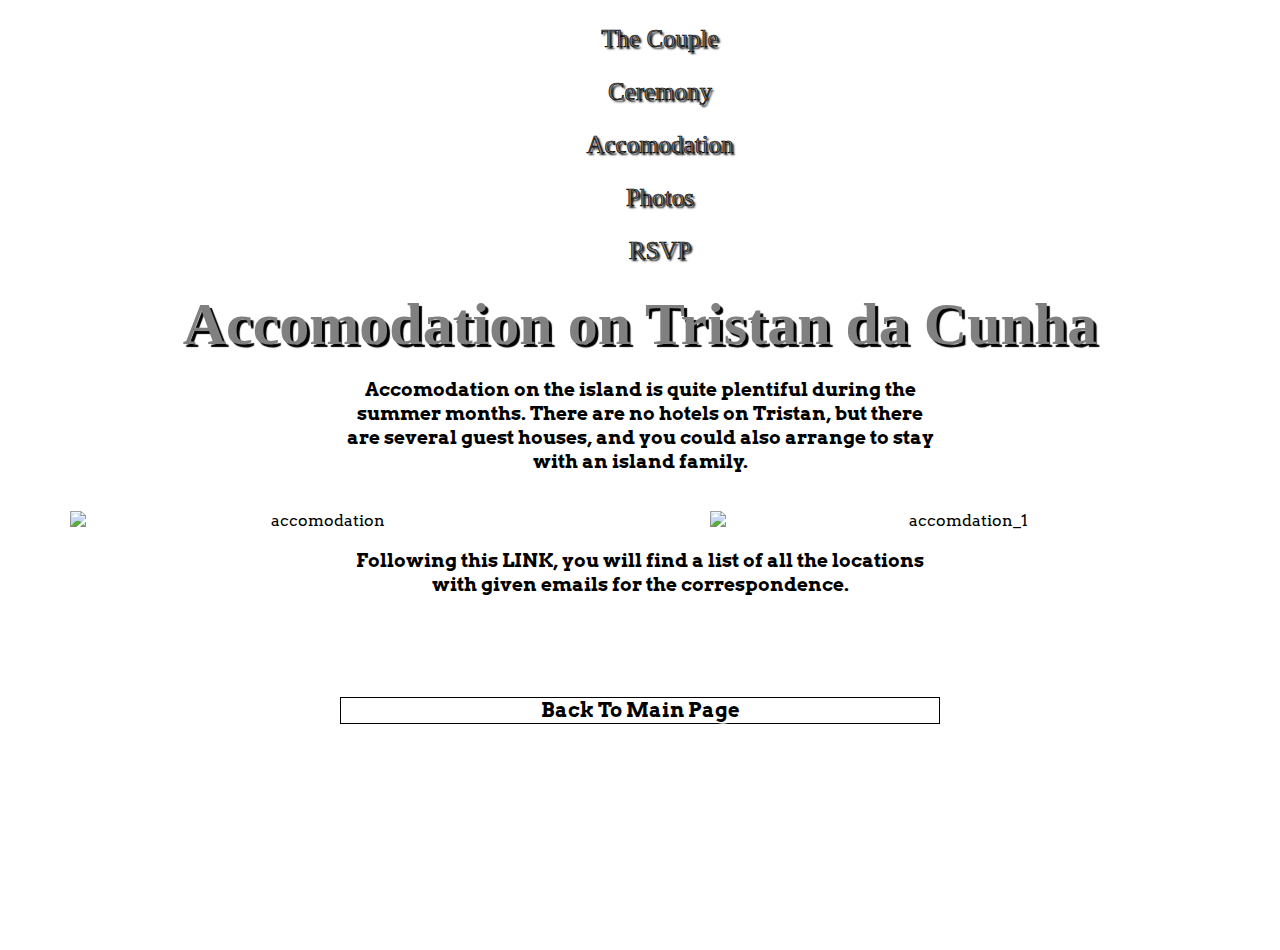
==== acc.html @ 73da8deb "A thorough change of the initial project. Multiple pages were added. A flight widget was added. Mult" ====
<!DOCTYPE html>

<html>
 

<head>
    <meta charset="utf-8">
    <link href="styles/style.css" rel="stylesheet">
    <link href="https://fonts.googleapis.com/css?family=Arvo:400,400i,700,700i&display=swap" rel="stylesheet"> 
    <title>Accomodation</title>
</head>

<body>
    <div class="menu">
        <menu id="menu">
          <ul><a class="menu" href="couple.html">The Couple</a></ul>
        </menu>
        <menu>
          <ul><a class="menu" href="service.html">Ceremony</a></ul>
        </menu>
        <menu>
            <ul><a class="menu" href="acc.html">Accomodation</a></ul>
        </menu>
        <menu>
          <ul><a class="menu" href="photos.html">Photos</a></ul>
        </menu>
        <menu>
          <ul><a class="menu" href="rsvp.html">RSVP</a></ul>
        </menu>
    </div>

    <h1>
        Accomodation on Tristan da Cunha
    </h1>

    <h3>Accomodation on the island is quite plentiful during the summer months. There are no hotels on Tristan, but there are several guest houses, and you could also arrange to stay with an island family.</h3>
     <br><br>
     <div class="accImg">
        <img src="https://www.tristandc.com/images/thatched-house-museum.jpg" alt="accomodation">
        <img src="https://i.pinimg.com/originals/4e/9c/93/4e9c935f540e010c22d3a28eea12377c.jpg" alt="accomdation_1">
    </div>
    <h3>Following this <a href="https://www.tristandc.com/visitsaccommodation.php"><strong>LINK</strong></a>, you will find a list of all the locations with given emails for the correspondence.<//h3>

        <footer>
            <a href="main.html">Back To Main Page</a>
        </footer>
</body>

</html>
---- styles/style.css ----
html {
    font-family: 'Arvo', serif;
    text-shadow: 2px 2px 2px white;
    background-image: url("https://images.pexels.com/photos/450066/pexels-photo-450066.jpeg?auto=compress&cs=tinysrgb&dpr=3&h=300&w=1260");

}

header {
    background-color:#8b5c40;
    justify-content: center;
    align-content: center;
    border-radius: 55px;
    margin: 20px 20px 0px 20px;
}

menu#men_main {
    font-size: 25px;
    -webkit-text-fill-color: white;
    -webkit-text-stroke-width: .1px; 
    text-shadow: 4px 4px 4px black;
    display: grid;
    width: auto;
    grid-template-columns: repeat(5, 1fr);
    grid-template-rows: 90px;
    justify-content: center;
    align-items: center;
    padding-left: 0px;
}

.menu {
    display: inline-block;
    position: relative;
    width: auto;
    font-size: 25px;
    font-family: century;
    -webkit-text-fill-color: gray;
    -webkit-text-stroke-width: .7px;
    -webkit-text-stroke-color: black; 
    text-shadow: 2px 2px 2px black;
}

ul {
    padding-left: 0px;

}
body {
    margin: auto auto;
    text-align: center;
    width: auto;
    height: 850px;
    padding-bottom: 100px;  
      
}

  h1 {
    font-size: 60px;
    font-family: Georgia, 'Times New Roman', Times, serif;
    text-align: center;
    margin: 0;
    /* padding: 20px 0;     */
    color: grey;
    text-shadow: 3px 3px 1px black;
}

p, li {
    font-size: 16px;
    line-height: 2;
    letter-spacing: 1px;
    text-align: center;
}

.adj {
    text-align: center;
    font-size: 20px;
    padding-left: 0;
}

img {
    display: grid;
    margin: 0 auto;
    width: 500px;
}

.justine, .jonathan {
    color: black;
    text-shadow: black;
    text-align: center;
}

.justine {
    float: left;
    position: relative;
    width: 550px;
}

.jonathan {
    float: right;
    position: relative;
    width: 550px;
}

h2 {
    font-size: 100px;
    margin: 0 auto;
    text-shadow: 3px 3px 3px black;
}

h3 {
    display: inline-block;
    width: 600px;
}

h5 {
    font-size: 40px;
    text-align: left;
    padding-left: 20px;
}
a {
    text-decoration-line: none;
    color: black;
}

a:visited {
    color: black;
}


footer {
    font-size: 20px;
    justify-content: center;
    border: 1px solid black;
    position: relative;

    margin-top: 100px;
    clear: both;    
}

.flight {
    height: 300px;
    width: 300px;
    display: inline-block;
    border-radius: 10px;
    justify-content: right;
    align-content: right;
    background-color: whitesmoke;
    padding: 7px;
}

.accImg {
    display: grid;
    padding: auto auto;
    grid-template-columns: 1fr 1fr;
    justify-items: center;    
}

img.us {
    display: inline-block;
    width: 400px;
    height: auto;
    grid-template-columns: 400px 400px;
}

.img_now {
    display: grid;
    width: auto;
    grid-template-columns: repeat(3, 375px);
    grid-template-rows: repeat(3, 600px);
    grid-gap: 40px;
    margin: auto 20px;
}

img.now {
    width: 375px;
    height: auto;
}

img.now#img7 {
    width: 700px;
    height: auto;
}
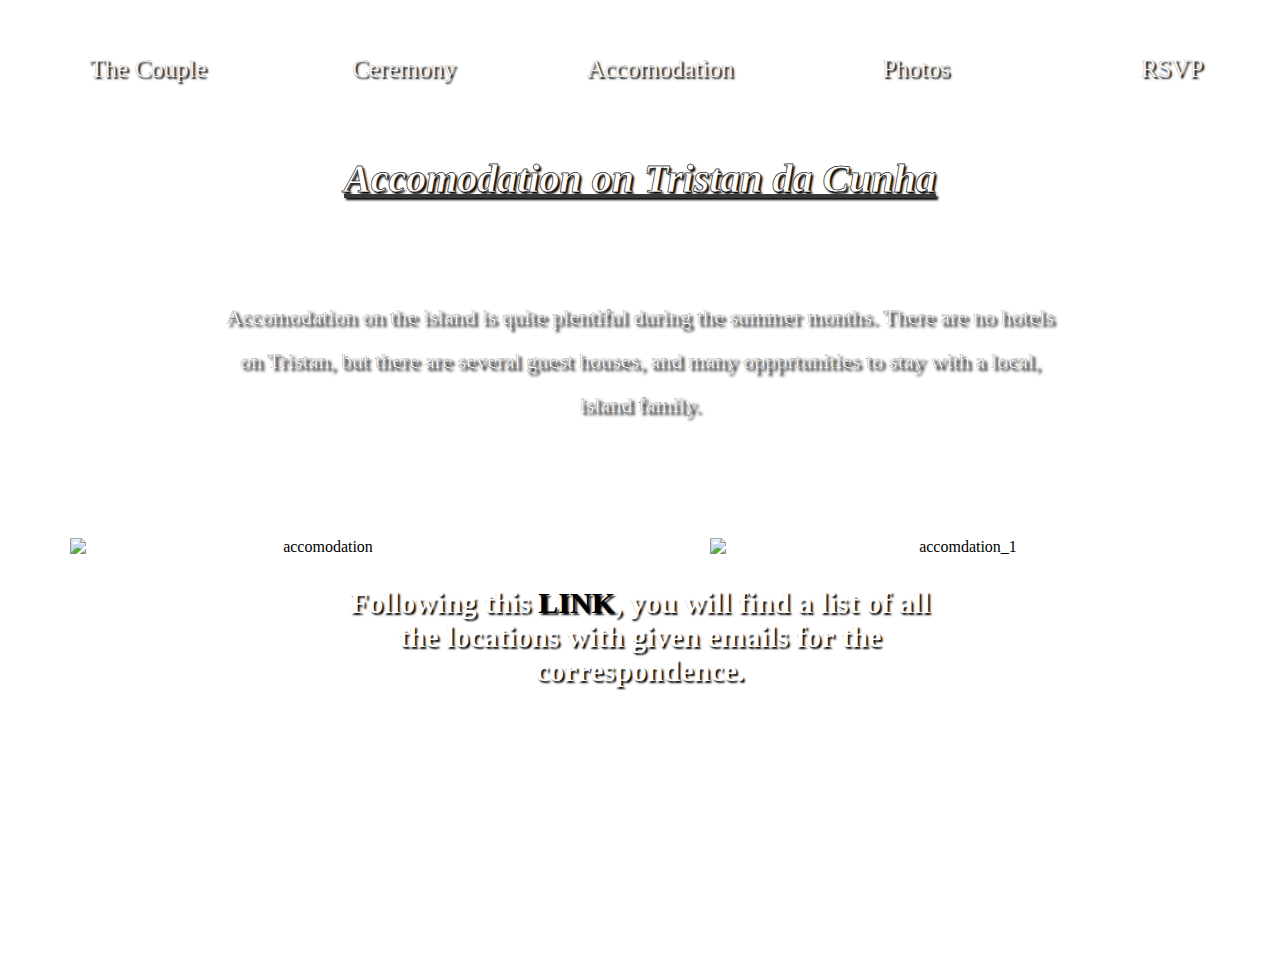
==== commit 5155c81a: "Changed background to make text more legible. Added border to photos. Finished RSVP page. Also remov" ====
--- a/acc.html
+++ b/acc.html
@@ -13,7 +13,7 @@
 <body>
     <div class="menu">
         <menu id="menu">
-          <ul><a class="menu" href="couple.html">The Couple</a></ul>
+          <ul><a class="menu" href="index.html">The Couple</a></ul>
         </menu>
         <menu>
           <ul><a class="menu" href="service.html">Ceremony</a></ul>
@@ -29,21 +29,19 @@
         </menu>
     </div>
 
-    <h1>
-        Accomodation on Tristan da Cunha
-    </h1>
-
-    <h3>Accomodation on the island is quite plentiful during the summer months. There are no hotels on Tristan, but there are several guest houses, and you could also arrange to stay with an island family.</h3>
+    <div class="acc">
+        <h1 class="acc"><em>Accomodation on Tristan da Cunha</em></h1>
+        <br>
+    
+    <p class="acc">Accomodation on the island is quite plentiful during the summer months. There are no hotels on Tristan, but there are several guest houses, and many oppprtunities to stay with a local, island family.</p>
      <br><br>
      <div class="accImg">
         <img src="https://www.tristandc.com/images/thatched-house-museum.jpg" alt="accomodation">
         <img src="https://i.pinimg.com/originals/4e/9c/93/4e9c935f540e010c22d3a28eea12377c.jpg" alt="accomdation_1">
     </div>
-    <h3>Following this <a href="https://www.tristandc.com/visitsaccommodation.php"><strong>LINK</strong></a>, you will find a list of all the locations with given emails for the correspondence.<//h3>
-
-        <footer>
-            <a href="main.html">Back To Main Page</a>
-        </footer>
+    <h3 class="acc">Following this <a href="https://www.tristandc.com/visitsaccommodation.php"><strong>LINK</strong></a>, you will find a list of all the locations with given emails for the correspondence.</h3>
+    </div>
+      
 </body>
 
 </html>--- a/styles/style.css
+++ b/styles/style.css
@@ -1,43 +1,52 @@
 html {
-    font-family: 'Arvo', serif;
-    text-shadow: 2px 2px 2px white;
-    background-image: url("https://images.pexels.com/photos/450066/pexels-photo-450066.jpeg?auto=compress&cs=tinysrgb&dpr=3&h=300&w=1260");
-
+    font-family: rockwell;
+    background-image: url("https://images.pexels.com/photos/132193/pexels-photo-132193.jpeg?auto=compress&cs=tinysrgb&dpr=2&h=650&w=940");
+    background-attachment: fixed;
+    background-repeat: no-repeat;
 }
 
 header {
-    background-color:#8b5c40;
     justify-content: center;
     align-content: center;
-    border-radius: 55px;
     margin: 20px 20px 0px 20px;
 }
 
-menu#men_main {
+.menu {
     font-size: 25px;
-    -webkit-text-fill-color: white;
+    font-family: Century Schoolbook;
+    -webkit-text-fill-color: whitesmoke;
     -webkit-text-stroke-width: .1px; 
-    text-shadow: 4px 4px 4px black;
+    text-shadow: 2px 2px 2px black;
     display: grid;
     width: auto;
     grid-template-columns: repeat(5, 1fr);
     grid-template-rows: 90px;
     justify-content: center;
-    align-items: center;
-    padding-left: 0px;
-}
-
-.menu {
-    display: inline-block;
+    align-content: center;
+    text-align: center;
+    margin-top: 15px;
+    margin-bottom: 50px;
+} 
+
+a.menu {
+    display: flex;
+    text-align: center;
+    align-content: center;
+}
+
+/* .menu {
+    display: inline-block;
+    font-family: 'Arvo', serif;
     position: relative;
     width: auto;
     font-size: 25px;
     font-family: century;
-    -webkit-text-fill-color: gray;
-    -webkit-text-stroke-width: .7px;
+    -webkit-text-fill-color: whitesmoke;
+    -webkit-text-stroke-width: .1px;
     -webkit-text-stroke-color: black; 
     text-shadow: 2px 2px 2px black;
-}
+    padding-left: 0px;
+} */
 
 ul {
     padding-left: 0px;
@@ -48,25 +57,63 @@
     text-align: center;
     width: auto;
     height: 850px;
-    padding-bottom: 100px;  
-      
-}
-
-  h1 {
+    padding-bottom: 100px;    
+}
+
+h1 {
     font-size: 60px;
-    font-family: Georgia, 'Times New Roman', Times, serif;
+    font-family: Georgia, 'Times New Roman', serif;
     text-align: center;
     margin: 0;
-    /* padding: 20px 0;     */
-    color: grey;
+    color: white;
     text-shadow: 3px 3px 1px black;
 }
 
-p, li {
-    font-size: 16px;
+h1.acc, h1.event, h1.photos {
+    font-size: 40px;
+    -webkit-text-fill-color: white;
+    -webkit-text-stroke-width: .5px;
+    -webkit-text-stroke-color: black; 
+    text-shadow: 2px 2px 2px black;
+    margin: auto 200px;
+    text-decoration-line: underline;
+    text-decoration-color: rgb(58, 56, 56);
+}
+
+p {
+    font-size: 22px;
     line-height: 2;
     letter-spacing: 1px;
     text-align: center;
+    /* -webkit-text-fill-color: white;*/
+    -webkit-text-stroke-width: .2px;
+
+    -webkit-text-stroke-color: black;  
+    color:white;
+    letter-spacing: .1px;
+    text-shadow: 2px 2px 2px black;
+    text-shadow: 3px 3px 3px black;
+    
+
+}
+
+
+p.acc, p.rsvp {
+    margin: 75px 225px;
+}
+
+/* p.rsvp {
+    margin: 100px 250px; */
+/* } */
+
+h3 {
+    font-size: 30px;
+    color: white;
+    text-shadow: 2px 2px 2px black;
+}
+
+.ceremony {
+    margin: auto 200px;
 }
 
 .adj {
@@ -81,27 +128,15 @@
     width: 500px;
 }
 
-.justine, .jonathan {
-    color: black;
-    text-shadow: black;
-    text-align: center;
-}
-
-.justine {
-    float: left;
-    position: relative;
-    width: 550px;
-}
-
-.jonathan {
-    float: right;
-    position: relative;
-    width: 550px;
+h1.joke {
+    margin: 100px 200px 50px 200px;
 }
 
 h2 {
-    font-size: 100px;
+    font-size: 50px;
     margin: 0 auto;
+    -webkit-text-fill-color: white;
+    -webkit-text-stroke-width: .5px; 
     text-shadow: 3px 3px 3px black;
 }
 
@@ -110,11 +145,13 @@
     width: 600px;
 }
 
-h5 {
+h4 {
     font-size: 40px;
     text-align: left;
-    padding-left: 20px;
-}
+    margin-left: 20px;
+    text-shadow: 2px 2px 2px white;
+}
+
 a {
     text-decoration-line: none;
     color: black;
@@ -124,16 +161,6 @@
     color: black;
 }
 
-
-footer {
-    font-size: 20px;
-    justify-content: center;
-    border: 1px solid black;
-    position: relative;
-
-    margin-top: 100px;
-    clear: both;    
-}
 
 .flight {
     height: 300px;
@@ -170,12 +197,38 @@
 }
 
 img.now {
-    width: 375px;
+    width: 350px;
     height: auto;
+    border: 10px solid white;
 }
 
 img.now#img7 {
     width: 700px;
     height: auto;
-}
-
+    margin-left: -160px;
+}
+
+img#img3.now, img#img6.now {
+    margin-right: 20px;
+}
+
+form {
+    display: inline-block;
+    margin: auto auto;
+}
+input {
+    align-content: center;
+    width: 300px;
+    height: 50px;
+    color: rgb(133, 43, 15);
+    font-size: 25px;
+    border: 1px solid black;
+}
+
+button {
+    width:130px;
+    height:40px;
+    color: black;
+    border-radius: 10px;
+    cursor: pointer;
+}
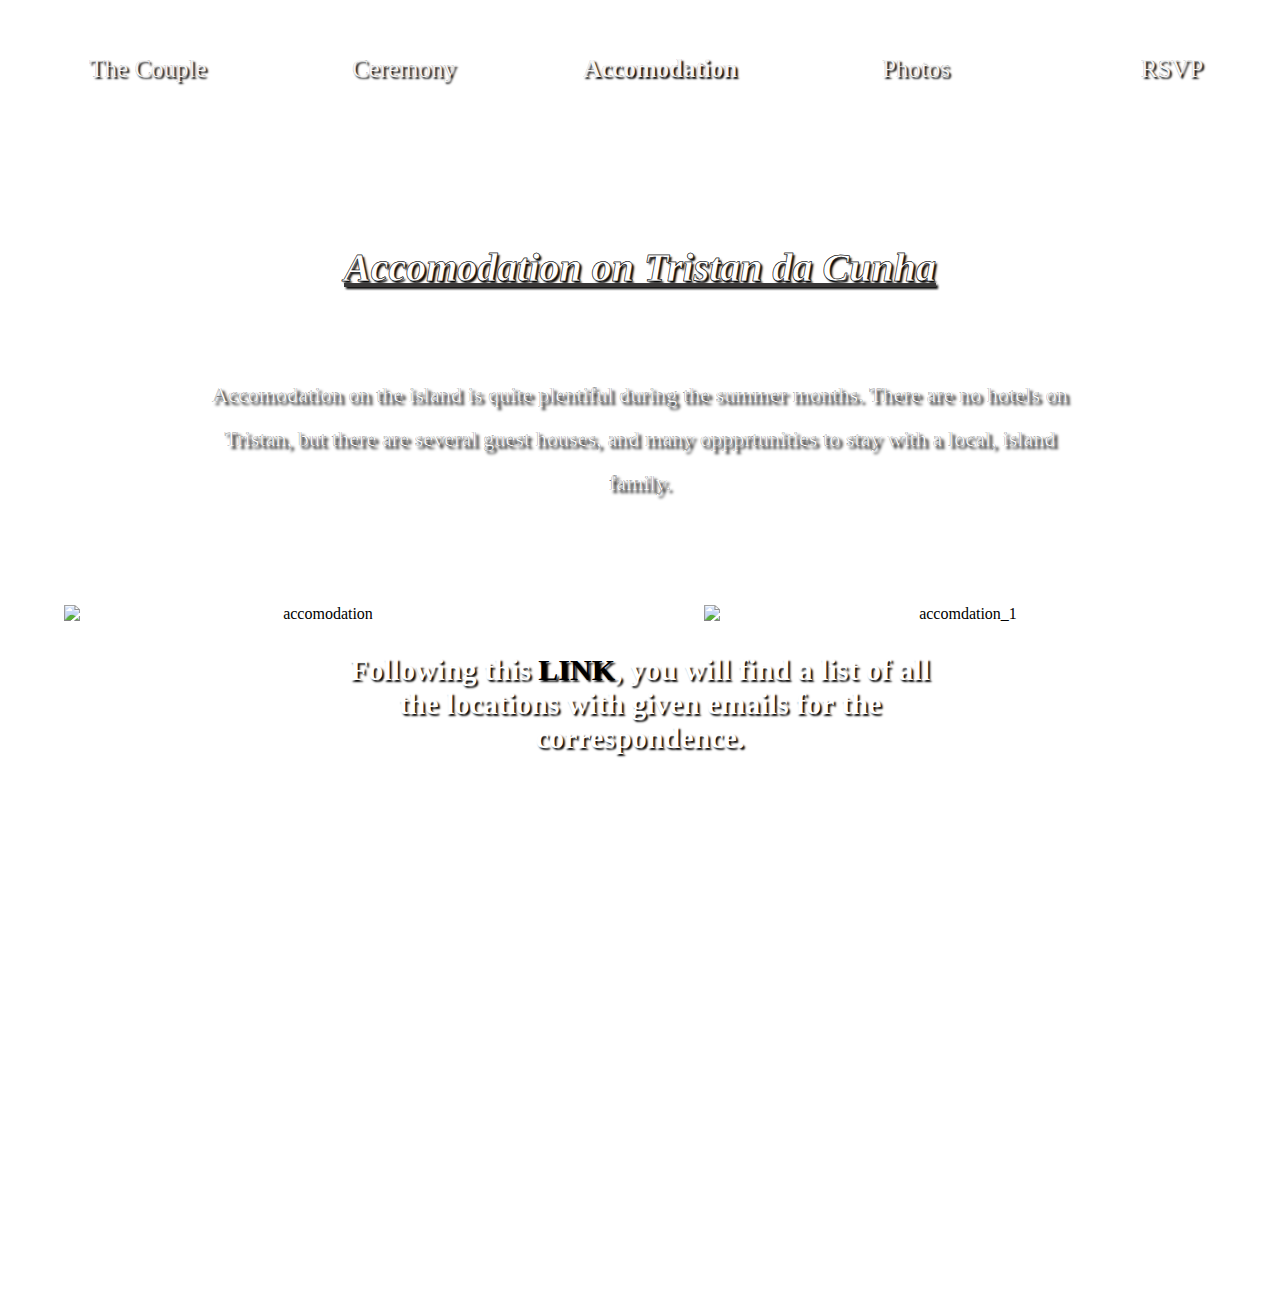
==== commit 1ca0b041: "Trying to figure out mobile sizing" ====
--- a/acc.html
+++ b/acc.html
@@ -19,7 +19,7 @@
           <ul><a class="menu" href="service.html">Ceremony</a></ul>
         </menu>
         <menu>
-            <ul><a class="menu" href="acc.html">Accomodation</a></ul>
+            <ul><a class="menu" href="acc.html"><strong>Accomodation</strong></a></ul>
         </menu>
         <menu>
           <ul><a class="menu" href="photos.html">Photos</a></ul>
--- a/styles/style.css
+++ b/styles/style.css
@@ -3,12 +3,7 @@
     background-image: url("https://images.pexels.com/photos/132193/pexels-photo-132193.jpeg?auto=compress&cs=tinysrgb&dpr=2&h=650&w=940");
     background-attachment: fixed;
     background-repeat: no-repeat;
-}
-
-header {
-    justify-content: center;
-    align-content: center;
-    margin: 20px 20px 0px 20px;
+    background-size: auto;
 }
 
 .menu {
@@ -24,8 +19,8 @@
     justify-content: center;
     align-content: center;
     text-align: center;
-    margin-top: 15px;
-    margin-bottom: 50px;
+    margin-top: 2%;
+    margin-bottom: 10%;
 } 
 
 a.menu {
@@ -49,15 +44,14 @@
 } */
 
 ul {
-    padding-left: 0px;
+    padding-left: 0;
 
 }
 body {
     margin: auto auto;
     text-align: center;
-    width: auto;
-    height: 850px;
-    padding-bottom: 100px;    
+    width: 100vw;
+    height: 100vw;
 }
 
 h1 {
@@ -75,7 +69,7 @@
     -webkit-text-stroke-width: .5px;
     -webkit-text-stroke-color: black; 
     text-shadow: 2px 2px 2px black;
-    margin: auto 200px;
+    margin: auto 15%;
     text-decoration-line: underline;
     text-decoration-color: rgb(58, 56, 56);
 }
@@ -87,19 +81,15 @@
     text-align: center;
     /* -webkit-text-fill-color: white;*/
     -webkit-text-stroke-width: .2px;
-
     -webkit-text-stroke-color: black;  
     color:white;
     letter-spacing: .1px;
     text-shadow: 2px 2px 2px black;
     text-shadow: 3px 3px 3px black;
-    
-
-}
-
+}
 
 p.acc, p.rsvp {
-    margin: 75px 225px;
+    margin: 5% 15%;
 }
 
 /* p.rsvp {
@@ -113,7 +103,7 @@
 }
 
 .ceremony {
-    margin: auto 200px;
+    margin: auto 15%;
 }
 
 .adj {
@@ -125,7 +115,7 @@
 img {
     display: grid;
     margin: 0 auto;
-    width: 500px;
+    width: 40vw;
 }
 
 h1.joke {
@@ -149,7 +139,11 @@
     font-size: 40px;
     text-align: left;
     margin-left: 20px;
-    text-shadow: 2px 2px 2px white;
+    color: white;
+    -webkit-text-fill-color: white;
+    -webkit-text-stroke-width: .3px; 
+    -webkit-text-stroke-color: black;
+    text-shadow: 2px 2px 2px black;
 }
 
 a {
@@ -182,7 +176,7 @@
 
 img.us {
     display: inline-block;
-    width: 400px;
+    width: 30%;
     height: auto;
     grid-template-columns: 400px 400px;
 }
@@ -192,14 +186,15 @@
     width: auto;
     grid-template-columns: repeat(3, 375px);
     grid-template-rows: repeat(3, 600px);
-    grid-gap: 40px;
-    margin: auto 20px;
+    grid-gap: 3%;
+    margin: auto 5%;
 }
 
 img.now {
-    width: 350px;
+    width: 25vw;
     height: auto;
     border: 10px solid white;
+    position: relative;
 }
 
 img.now#img7 {
@@ -223,6 +218,7 @@
     color: rgb(133, 43, 15);
     font-size: 25px;
     border: 1px solid black;
+    border-radius: 1px;
 }
 
 button {
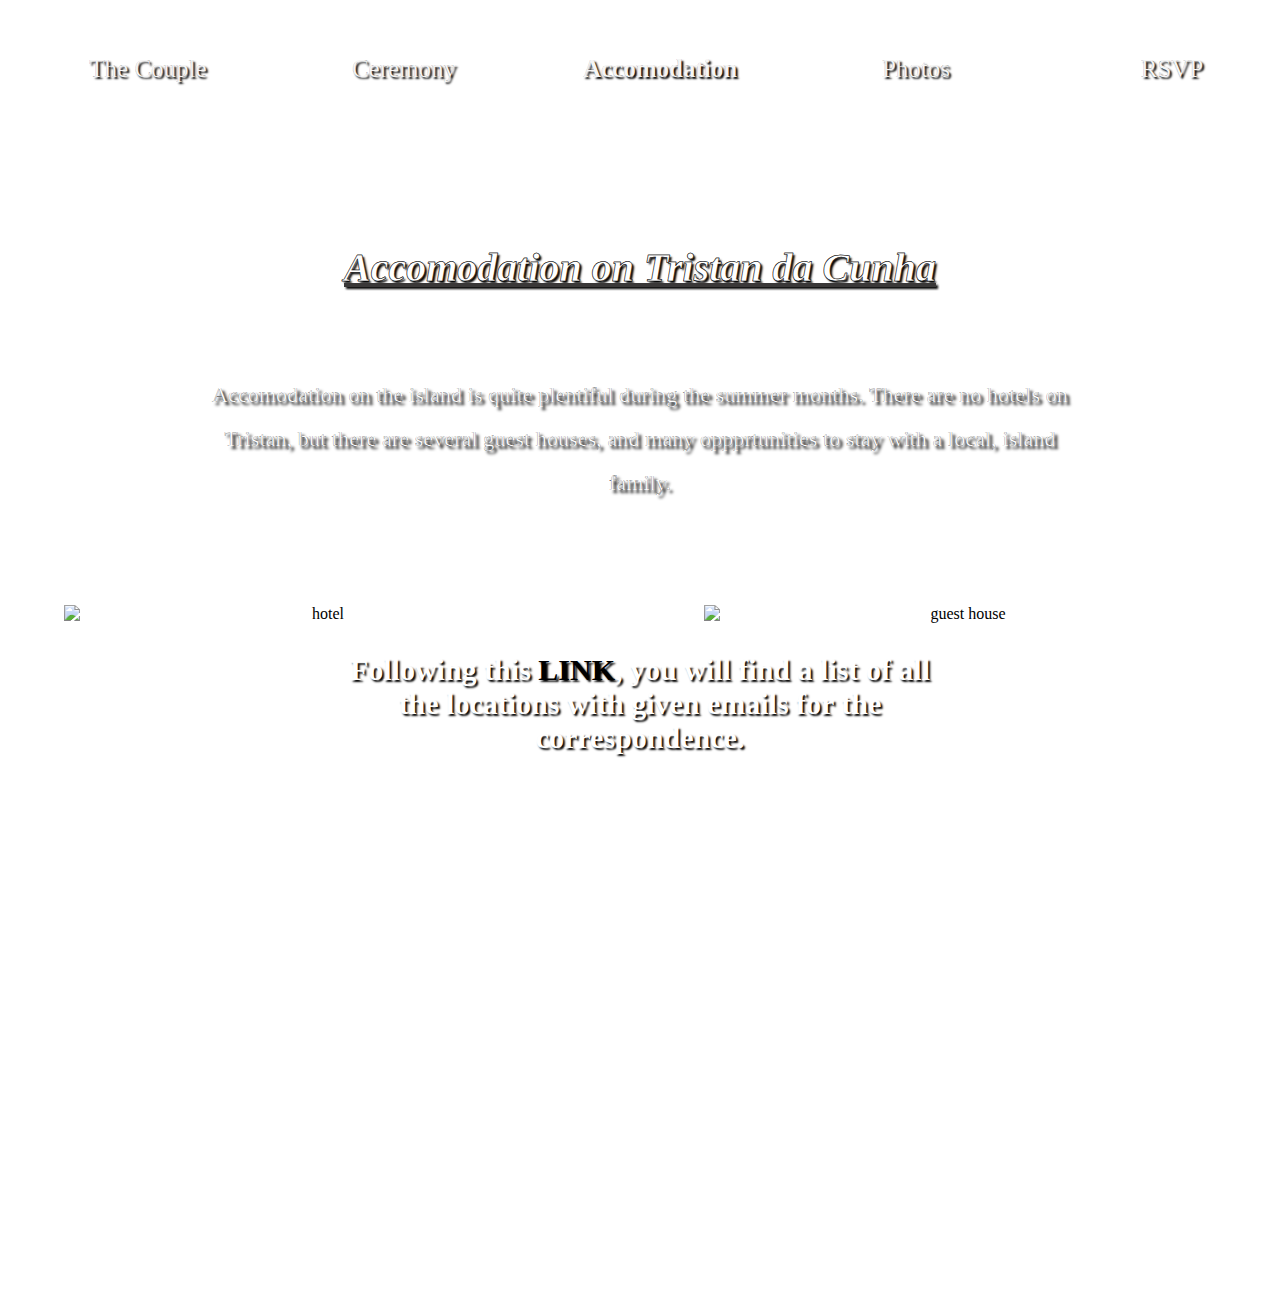
==== commit a91ee0ec: "Code Cleanup" ====
--- a/acc.html
+++ b/acc.html
@@ -32,16 +32,19 @@
     <div class="acc">
         <h1 class="acc"><em>Accomodation on Tristan da Cunha</em></h1>
         <br>
-    
-    <p class="acc">Accomodation on the island is quite plentiful during the summer months. There are no hotels on Tristan, but there are several guest houses, and many oppprtunities to stay with a local, island family.</p>
-     <br><br>
+            <p class="acc">Accomodation on the island is quite plentiful during the summer months. 
+                There are no hotels on Tristan, but there are several guest houses, and many oppprtunities to stay with a local, island family.</p>
+    </div>
+
+    <br><br>
+
      <div class="accImg">
-        <img src="https://www.tristandc.com/images/thatched-house-museum.jpg" alt="accomodation">
-        <img src="https://i.pinimg.com/originals/4e/9c/93/4e9c935f540e010c22d3a28eea12377c.jpg" alt="accomdation_1">
-    </div>
+        <img src="https://www.tristandc.com/images/thatched-house-museum.jpg" alt="hotel">
+        <img src="https://i.pinimg.com/originals/4e/9c/93/4e9c935f540e010c22d3a28eea12377c.jpg" alt="guest house">
+     </div>
+
     <h3 class="acc">Following this <a href="https://www.tristandc.com/visitsaccommodation.php"><strong>LINK</strong></a>, you will find a list of all the locations with given emails for the correspondence.</h3>
-    </div>
-      
+          
 </body>
 
 </html>--- a/styles/style.css
+++ b/styles/style.css
@@ -6,6 +6,13 @@
     background-size: auto;
 }
 
+body {
+    margin: auto auto;
+    text-align: center;
+    width: 100vw;
+    height: 100vw;
+}
+
 .menu {
     font-size: 25px;
     font-family: Century Schoolbook;
@@ -29,29 +36,9 @@
     align-content: center;
 }
 
-/* .menu {
-    display: inline-block;
-    font-family: 'Arvo', serif;
-    position: relative;
-    width: auto;
-    font-size: 25px;
-    font-family: century;
-    -webkit-text-fill-color: whitesmoke;
-    -webkit-text-stroke-width: .1px;
-    -webkit-text-stroke-color: black; 
-    text-shadow: 2px 2px 2px black;
-    padding-left: 0px;
-} */
-
 ul {
     padding-left: 0;
 
-}
-body {
-    margin: auto auto;
-    text-align: center;
-    width: 100vw;
-    height: 100vw;
 }
 
 h1 {
@@ -72,50 +59,6 @@
     margin: auto 15%;
     text-decoration-line: underline;
     text-decoration-color: rgb(58, 56, 56);
-}
-
-p {
-    font-size: 22px;
-    line-height: 2;
-    letter-spacing: 1px;
-    text-align: center;
-    /* -webkit-text-fill-color: white;*/
-    -webkit-text-stroke-width: .2px;
-    -webkit-text-stroke-color: black;  
-    color:white;
-    letter-spacing: .1px;
-    text-shadow: 2px 2px 2px black;
-    text-shadow: 3px 3px 3px black;
-}
-
-p.acc, p.rsvp {
-    margin: 5% 15%;
-}
-
-/* p.rsvp {
-    margin: 100px 250px; */
-/* } */
-
-h3 {
-    font-size: 30px;
-    color: white;
-    text-shadow: 2px 2px 2px black;
-}
-
-.ceremony {
-    margin: auto 15%;
-}
-
-.adj {
-    text-align: center;
-    font-size: 20px;
-    padding-left: 0;
-}
-
-img {
-    display: grid;
-    margin: 0 auto;
-    width: 40vw;
 }
 
 h1.joke {
@@ -131,6 +74,9 @@
 }
 
 h3 {
+    font-size: 30px;
+    color: white;
+    text-shadow: 2px 2px 2px black;
     display: inline-block;
     width: 600px;
 }
@@ -146,6 +92,24 @@
     text-shadow: 2px 2px 2px black;
 }
 
+p {
+    font-size: 22px;
+    line-height: 2;
+    letter-spacing: 1px;
+    text-align: center;
+    /* -webkit-text-fill-color: white;*/
+    -webkit-text-stroke-width: .2px;
+    -webkit-text-stroke-color: black;  
+    color:white;
+    letter-spacing: .1px;
+    text-shadow: 2px 2px 2px black;
+    text-shadow: 3px 3px 3px black;
+}
+
+p.acc, p.rsvp {
+    margin: 5% 15%;
+}
+
 a {
     text-decoration-line: none;
     color: black;
@@ -155,6 +119,15 @@
     color: black;
 }
 
+.ceremony {
+    margin: auto 15%;
+}
+
+.adj {
+    text-align: center;
+    font-size: 20px;
+    padding-left: 0;
+}
 
 .flight {
     height: 300px;
@@ -165,6 +138,12 @@
     align-content: right;
     background-color: whitesmoke;
     padding: 7px;
+}
+
+img {
+    display: grid;
+    margin: 0 auto;
+    width: 40vw;
 }
 
 .accImg {
